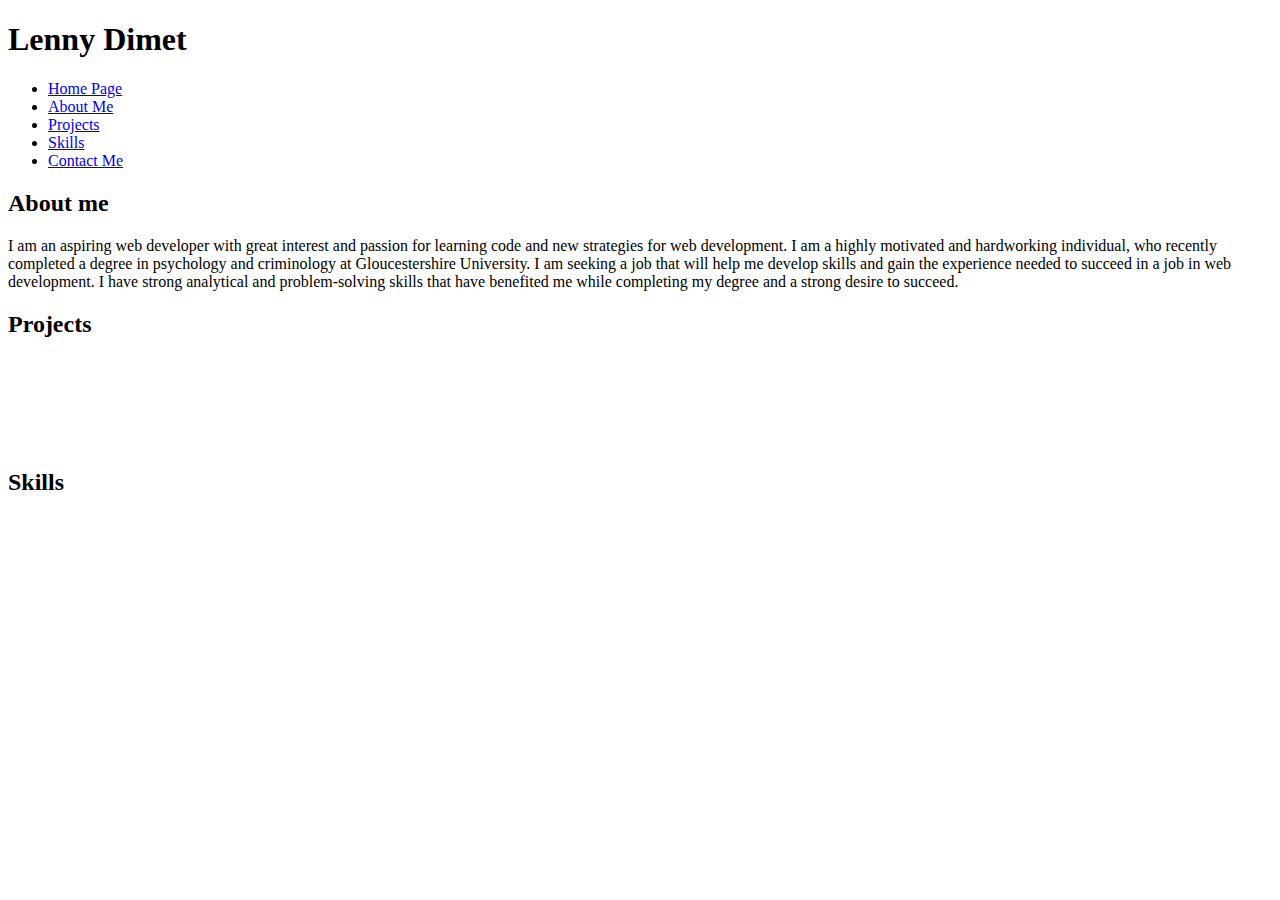
==== index.html @ 75a84b26 "home edit one" ====
<!DOCTYPE html>
<html lang="en">
<head>
    <meta charset="UTF-8">
    <meta http-equiv="X-UA-Compatible" content="IE=edge">
    <meta name="viewport" content="width=device-width, initial-scale=1.0">
    <title>Home Page</title>
    <link href="style.css" type="text/css" rel="stylesheet">
    
</head>
<body>
    <header> 
        <h1>Lenny Dimet</h1>
    </header>
    <nav>
        <ul>
            <li><a href="index.html">Home Page</a></li>
            <li><a href="#about">About Me</a></li>
            <li><a href="#projects">Projects</a></li>
            <li><a href="#skills">Skills</a></li>
            <li><a href="index.html">Contact Me</a></li>
        </ul>
    </nav>
    <main>
        <h2>About me</h2>
        <p>I am an aspiring web developer with great interest and passion for learning code and new strategies for web development. I am a highly motivated and hardworking individual, who recently completed a degree in psychology and criminology at Gloucestershire University. I am seeking a  job that will help me develop skills and gain the experience needed to succeed in a  job in web development. I have strong analytical and problem-solving skills that have benefited me while completing my degree and a strong desire to succeed.</p>
        <h2 id="projects">Projects</h2>
        <div id="project container">
            <!--Add here the party one-->
            <div id="project-1">
                <img>
                <h3></h3>
            </div>
            <!--add the starting one-->
            <div id="project-2">
                <img>
                <h3></h3>
            </div>
            <!--add here the random word one-->
            <div id="project-3">
                <img>
                <h3></h3>
            </div>
        </div>
        <h2>Skills</h2>
        <!--list here all the programming languages you have done so far-->
    </main>
    <footer>
        
    </footer>



    <script src="/script.js" type="text/javascript"></script>
</body>
</html>
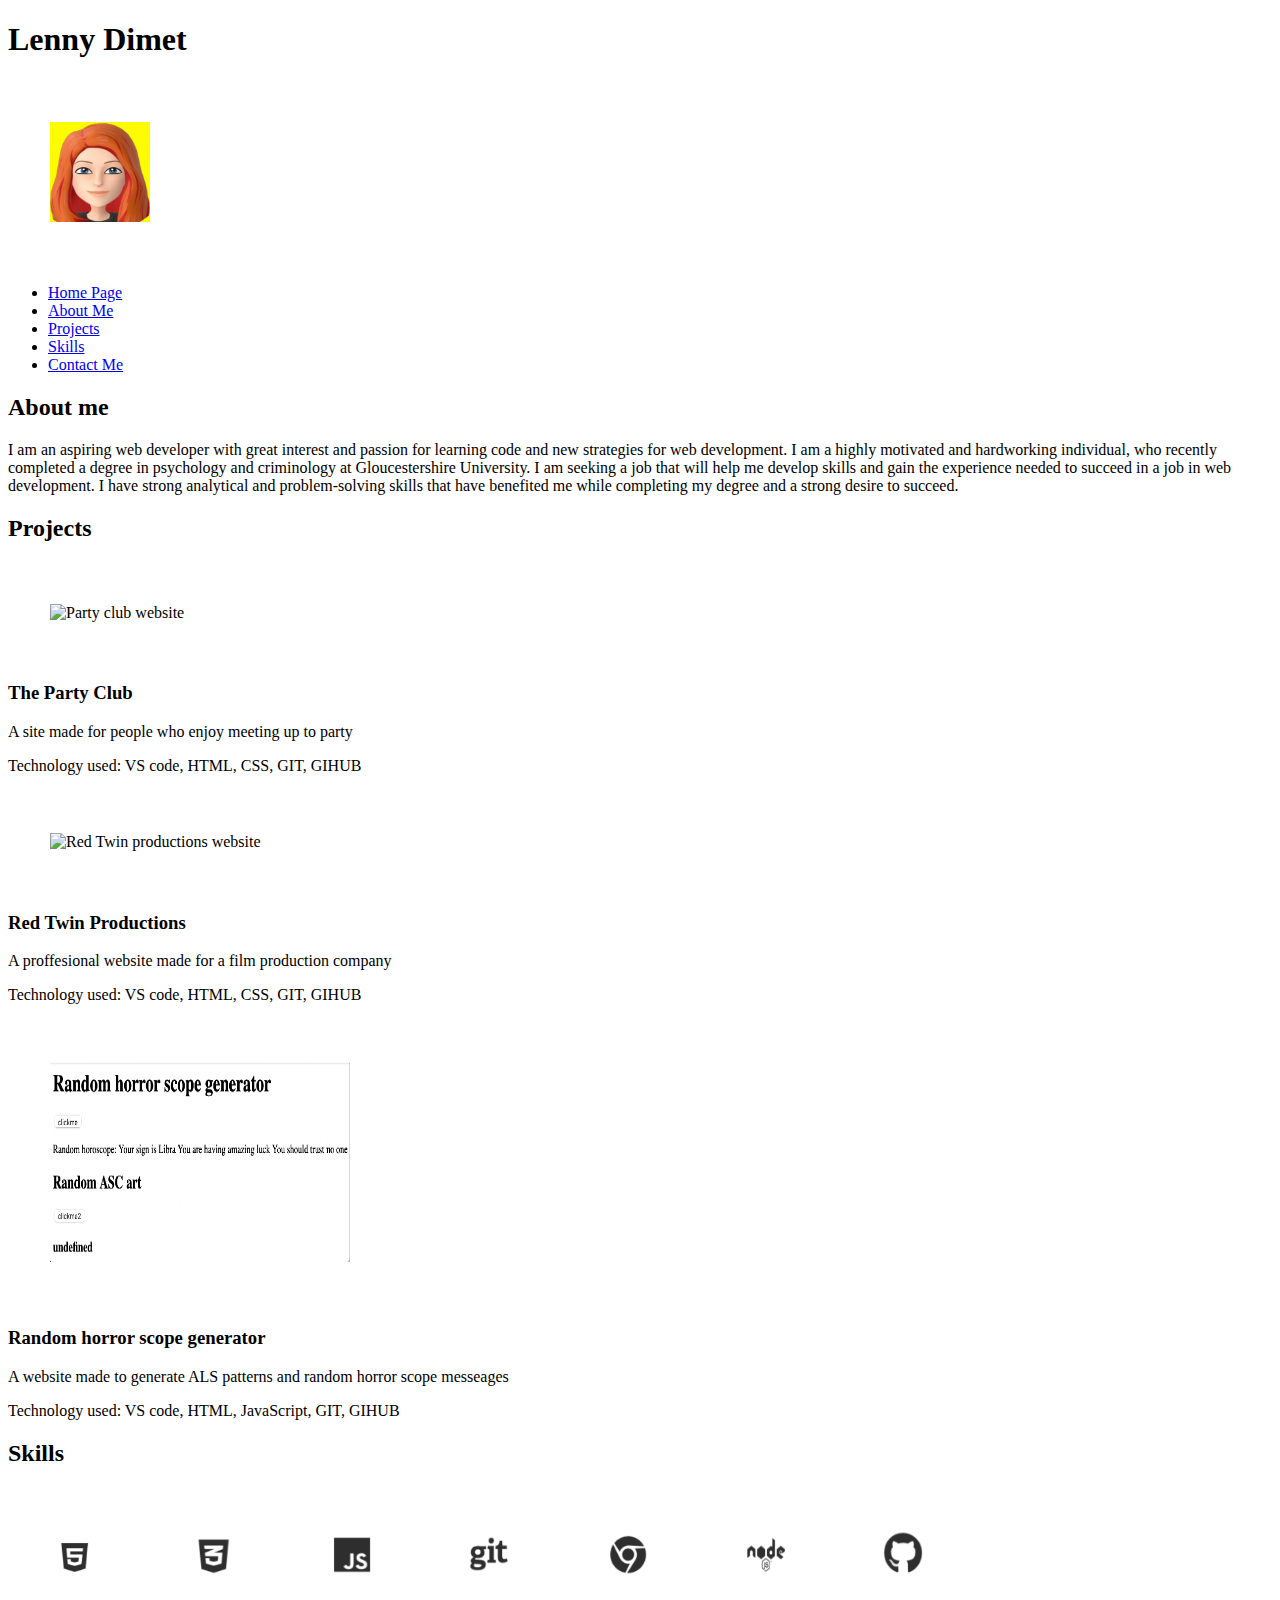
==== commit 12ccb466: "website without js" ====
--- a/index.html
+++ b/index.html
@@ -11,6 +11,7 @@
 <body>
     <header> 
         <h1>Lenny Dimet</h1>
+        <img id="bitmoji" src="/img/bitmoji.png">
     </header>
     <nav>
         <ul>
@@ -18,7 +19,7 @@
             <li><a href="#about">About Me</a></li>
             <li><a href="#projects">Projects</a></li>
             <li><a href="#skills">Skills</a></li>
-            <li><a href="index.html">Contact Me</a></li>
+            <li><a href="contact.html">Contact Me</a></li>
         </ul>
     </nav>
     <main>
@@ -28,22 +29,43 @@
         <div id="project container">
             <!--Add here the party one-->
             <div id="project-1">
-                <img>
-                <h3></h3>
+                <img src="/img/partyclub.png" alt="Party club website">
+                <h3>The Party Club</h3>
+                <p>A site made for people who enjoy meeting up to party</p>
+                <p>Technology used: VS code, HTML, CSS, GIT, GIHUB</p>
             </div>
             <!--add the starting one-->
             <div id="project-2">
-                <img>
-                <h3></h3>
+                <img src="/img/redTwin.png" alt="Red Twin productions website">
+                <h3>Red Twin Productions</h3>
+                <p>A proffesional website made for a film production company</p>
+                <p>Technology used: VS code, HTML, CSS, GIT, GIHUB</p>
             </div>
             <!--add here the random word one-->
             <div id="project-3">
-                <img>
-                <h3></h3>
+                <img src="/img/random.png" alt="Random horror scope website">
+                <h3>Random horror scope generator</h3>
+                <p>A website made to generate ALS patterns and random horror scope messeages</p>
+                <p>Technology used: VS code, HTML, JavaScript, GIT, GIHUB</p>
             </div>
         </div>
         <h2>Skills</h2>
         <!--list here all the programming languages you have done so far-->
+        <div id="skills container">
+            <img class="logo" src="/img/hmtl-logo.png" alt="html5 logo" >
+            <img class="logo" src="/img/css-logo.png" alt="css logo">
+            <img class="logo" src="/img/javascript-logo.png" alt="JavaScript logo">
+            <img class="logo" src="/img/git-logo.png" alt="git logo">
+            <img class="logo" src="/img/chrome-logo.png" alt="chrome logo">
+            <img class="logo" src="/img/node.js-logo.png" alt="node.js logo">
+            <img class="logo" src="/img/github-logo.png" alt="github logo">
+           
+
+            
+
+
+
+        </div>
     </main>
     <footer>
         
--- a/style.css
+++ b/style.css
@@ -0,0 +1,22 @@
+img {
+    height: 200px;
+    width: 300px;
+    padding: 10px 10px;
+    margin: 2rem;
+}
+
+.logo {
+    height: 50px;
+    width: 50px;
+    padding: 10px 10px;
+    margin: 2rem;
+
+}
+#bitmoji {
+    height: 100px;
+    width: 100px;
+    padding: 10px 10px;
+    margin: 2rem;
+
+
+}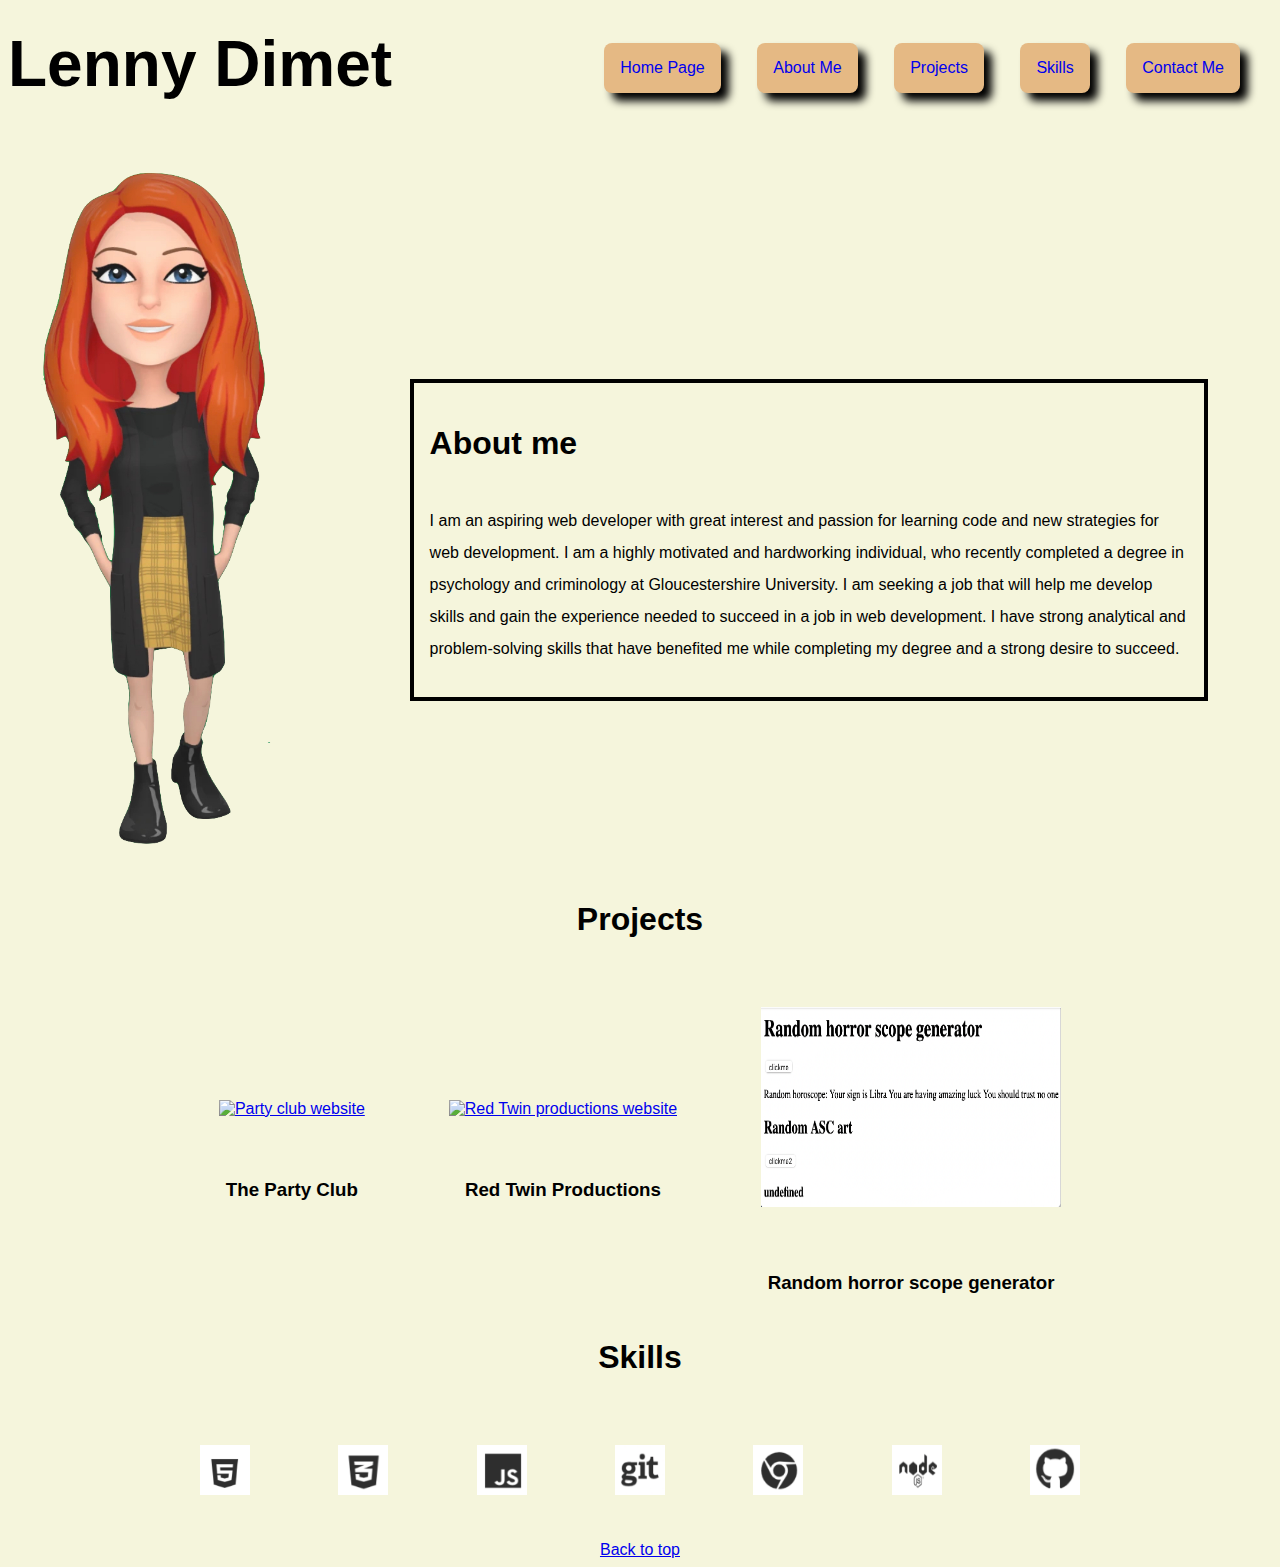
==== commit b57a41f1: "webtite without js2" ====
--- a/index.html
+++ b/index.html
@@ -5,74 +5,81 @@
     <meta http-equiv="X-UA-Compatible" content="IE=edge">
     <meta name="viewport" content="width=device-width, initial-scale=1.0">
     <title>Home Page</title>
-    <link href="style.css" type="text/css" rel="stylesheet">
-    
+    <link href="/css/home.css" type="text/css" rel="stylesheet">
+     
 </head>
 <body>
-    <header> 
-        <h1>Lenny Dimet</h1>
-        <img id="bitmoji" src="/img/bitmoji.png">
+    <header>
+        <h1 id="top">Lenny Dimet</h1>
     </header>
     <nav>
         <ul>
             <li><a href="index.html">Home Page</a></li>
-            <li><a href="#about">About Me</a></li>
+            <li><a href="#aboutMe">About Me</a></li>
             <li><a href="#projects">Projects</a></li>
             <li><a href="#skills">Skills</a></li>
             <li><a href="contact.html">Contact Me</a></li>
         </ul>
     </nav>
     <main>
-        <h2>About me</h2>
-        <p>I am an aspiring web developer with great interest and passion for learning code and new strategies for web development. I am a highly motivated and hardworking individual, who recently completed a degree in psychology and criminology at Gloucestershire University. I am seeking a  job that will help me develop skills and gain the experience needed to succeed in a  job in web development. I have strong analytical and problem-solving skills that have benefited me while completing my degree and a strong desire to succeed.</p>
-        <h2 id="projects">Projects</h2>
-        <div id="project container">
-            <!--Add here the party one-->
-            <div id="project-1">
-                <img src="/img/partyclub.png" alt="Party club website">
-                <h3>The Party Club</h3>
-                <p>A site made for people who enjoy meeting up to party</p>
-                <p>Technology used: VS code, HTML, CSS, GIT, GIHUB</p>
+        <img id="bitmoji" src="/img/bitmoji2.png" alt="a bitmoji of myself">
+        <article id="aboutMe">
+            <h2>About me</h2>
+            <p>I am an aspiring web developer with great interest and passion for learning code and new strategies for web development.
+               I am a highly motivated and hardworking individual,
+                who recently completed a degree in psychology and criminology at Gloucestershire University. 
+                I am seeking a  job that will help me develop skills and gain the experience needed to succeed in a  job in web development. 
+                I have strong analytical and problem-solving skills that have benefited me while completing my degree and a strong desire to succeed.</p>
+        </article>
+    <h2 id="projects">Projects</h2>
+    
+    <div class="project-container">
+        <!--Add here the party one-->
+
+        <div class="project card">
+          <div class="card_inner">
+            <div class="card_face card_face--front">
+              <div class="card_content">
+                <div class="card_header">
+                    <a href="https://github.com/Mersand5/The-Party-Club" target="_blank"><img src="/img/partyclub.png" alt="Party club website"></a>
+                    <h3>The Party Club</h3>
+                </div>
+               
+              </div>
+                
             </div>
-            <!--add the starting one-->
-            <div id="project-2">
-                <img src="/img/redTwin.png" alt="Red Twin productions website">
-                <h3>Red Twin Productions</h3>
-                <p>A proffesional website made for a film production company</p>
-                <p>Technology used: VS code, HTML, CSS, GIT, GIHUB</p>
-            </div>
-            <!--add here the random word one-->
-            <div id="project-3">
-                <img src="/img/random.png" alt="Random horror scope website">
-                <h3>Random horror scope generator</h3>
-                <p>A website made to generate ALS patterns and random horror scope messeages</p>
-                <p>Technology used: VS code, HTML, JavaScript, GIT, GIHUB</p>
-            </div>
+          </div>
+      
         </div>
-        <h2>Skills</h2>
-        <!--list here all the programming languages you have done so far-->
-        <div id="skills container">
-            <img class="logo" src="/img/hmtl-logo.png" alt="html5 logo" >
-            <img class="logo" src="/img/css-logo.png" alt="css logo">
-            <img class="logo" src="/img/javascript-logo.png" alt="JavaScript logo">
-            <img class="logo" src="/img/git-logo.png" alt="git logo">
-            <img class="logo" src="/img/chrome-logo.png" alt="chrome logo">
-            <img class="logo" src="/img/node.js-logo.png" alt="node.js logo">
-            <img class="logo" src="/img/github-logo.png" alt="github logo">
-           
+        <!--add the starting one-->
+        <div class="project">
+            <a href="https://github.com/Mersand5/Red-Twin-production-company" target="_blank" ><img src="/img/redTwin.png" alt="Red Twin productions website"></a>
+            <h3>Red Twin Productions</h3>  
+        </div>
+        <!--add here the random word one-->
+        <div class="project">
+            <a href="https://github.com/Mersand5/Random-Messeage-Generator" target="_blank"><img src="/img/random.png" alt="Random horror scope website"></a>
+            <h3>Random horror scope generator</h3>
+        </div>
+    </div>
+    <h2 id="skills">Skills</h2>
+    <!--list here all the programming languages you have done so far-->
+    <div id="skills-container">
+        <img class="logo" src="/img/hmtl-logo.png" alt="html5 logo" >
+        <img class="logo" src="/img/css-logo.png" alt="css logo">
+        <img class="logo" src="/img/javascript-logo.png" alt="JavaScript logo">
+        <img class="logo" src="/img/git-logo.png" alt="git logo">
+        <img class="logo" src="/img/chrome-logo.png" alt="chrome logo">
+        <img class="logo" src="/img/node.js-logo.png" alt="node.js logo">
+        <img class="logo" src="/img/github-logo.png" alt="github logo">
+    
+    </div>
 
-            
-
-
-
-        </div>
     </main>
     <footer>
+        <a href="#top">Back to top</a>
         
     </footer>
-
-
-
     <script src="/script.js" type="text/javascript"></script>
 </body>
 </html>--- a/css/home.css
+++ b/css/home.css
@@ -0,0 +1,141 @@
+html {
+    font-size: 16px;
+    font-family: Arial, Helvetica, sans-serif;
+}
+body {
+    background-color: beige;
+}
+header {
+    height: 5rem;
+    margin-top: -1rem;
+    width: 40%;
+    position: relative;
+    margin-bottom: 4rem;
+    
+
+}
+
+
+h1 {
+    text-align: center;
+    font-size: 4rem;
+    display: flex;
+    top: 0rem;
+    position: relative;
+    width: 100%;
+    height: auto;
+    margin-right: 2rem;
+  
+
+   
+} 
+
+nav {
+    float: right;
+}
+nav ul {
+    margin-top: -8rem;
+}
+ul li {
+    margin-top: 0rem;
+}
+
+nav ul li {
+    padding: 1rem;
+    margin: 0;
+    list-style-type: none;
+    background-color: rgb(229, 185, 132);
+    border-radius: 0.5rem;
+    text-align: center;
+    display: inline-block;
+  
+    margin-right: 2rem;
+    box-shadow: 0.5em  0.5em  0.5em black;
+    
+ 
+
+}
+nav ul li a {
+    text-decoration: none;
+  
+}
+
+#bitmoji{
+    height: 700px;
+}
+
+#aboutMe {
+    float: right;
+    border: 0.25rem solid black;
+    margin-right: 4rem;
+    margin-top: 13rem;
+    width: 60%;
+    height: 40%;
+    padding: 1rem;
+    position: relative;
+    display: block;
+}
+
+#aboutMe  h2 {
+    text-align: center;
+    font-size: 2rem;
+    display: inline-flex;
+  
+}
+#aboutMe p {
+    font-size: 1rem;
+    height: 40%;
+    line-height: 2rem;
+}
+#projects {
+    text-align: center;
+    font-size: 2rem;
+}
+
+.project img {
+    height: 200px;
+    width: 300px;
+    padding: 10px 10px;
+    margin: 2rem;
+}
+
+.project-container {
+    display: inline-flex;
+    width: 100%;
+    max-width: 90rem;
+    height: auto;
+    flex-wrap: wrap;
+    align-items: center;
+    justify-content: center;
+    text-align: center;
+}
+#skills{
+    text-align: center;
+    align-content: center;
+    font-size: 2rem;
+   
+}
+.logo {
+    height: 50px;
+    width: 50px;
+    padding: 10px 10px;
+    margin: 2rem;
+    align-items: center;
+    justify-content:space-between;
+    text-align: center;
+}
+#skills-container {
+    width: 100%;
+    align-items: center;
+    justify-content:space-between;
+    text-align: center;
+
+}
+footer{
+    align-items: center;
+    justify-content:space-between;
+    text-align: center;
+
+}
+    
+
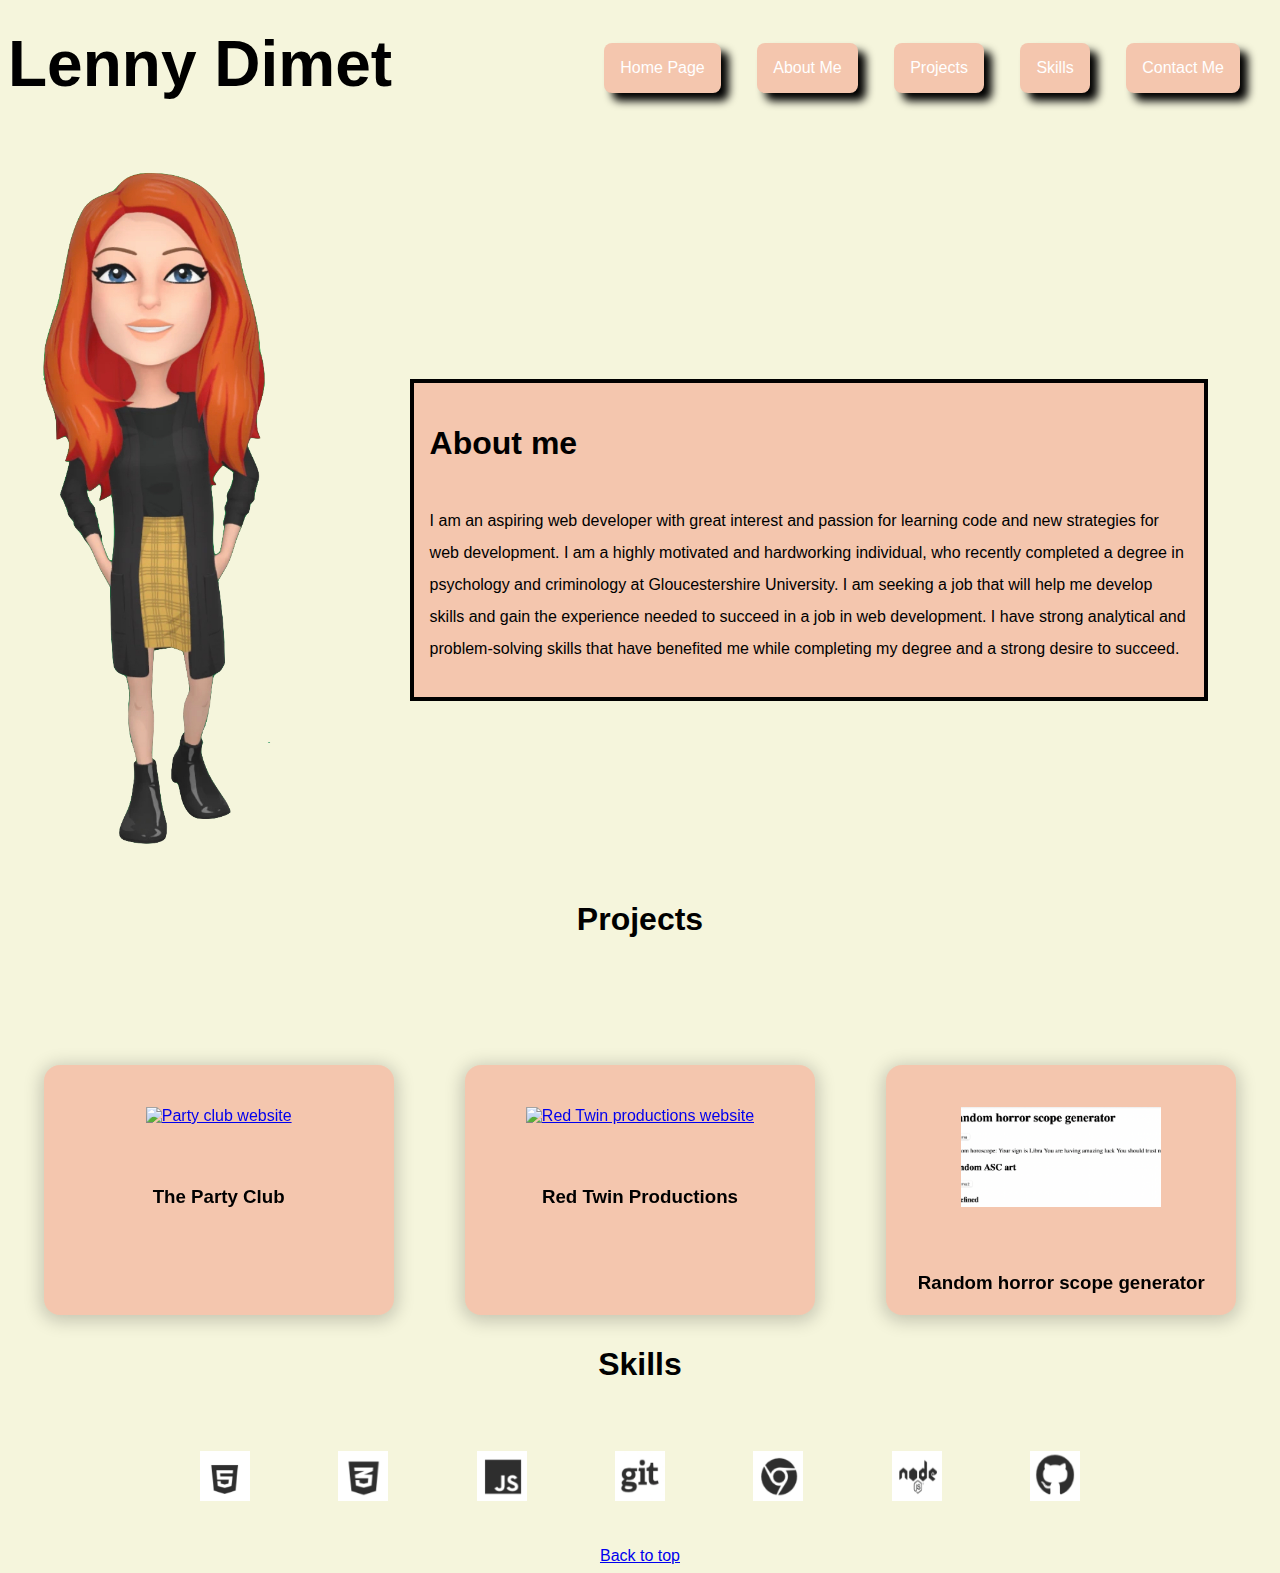
==== commit 5791095d: "adding flip functionality" ====
--- a/index.html
+++ b/index.html
@@ -39,32 +39,65 @@
         <div class="project card">
           <div class="card_inner">
             <div class="card_face card_face--front">
+                <a href="https://github.com/Mersand5/The-Party-Club" target="_blank"><img src="/img/partyclub.png" alt="Party club website"></a>
+                <h3>The Party Club</h3>
+            </div>
+            <div class="card_face card_face--back">
               <div class="card_content">
                 <div class="card_header">
-                    <a href="https://github.com/Mersand5/The-Party-Club" target="_blank"><img src="/img/partyclub.png" alt="Party club website"></a>
-                    <h3>The Party Club</h3>
+                  <h3>The Party Club</h3>
                 </div>
-               
+                <div class="card_body">
+                    <p>A site made for people who enjoy meeting up to party</p>
+                    <p>Technology used: VS code, HTML, CSS, GIT, GIHUB</p>
+                </div>
               </div>
-                
             </div>
           </div>
-      
         </div>
-        <!--add the starting one-->
-        <div class="project">
-            <a href="https://github.com/Mersand5/Red-Twin-production-company" target="_blank" ><img src="/img/redTwin.png" alt="Red Twin productions website"></a>
-            <h3>Red Twin Productions</h3>  
-        </div>
-        <!--add here the random word one-->
-        <div class="project">
-            <a href="https://github.com/Mersand5/Random-Messeage-Generator" target="_blank"><img src="/img/random.png" alt="Random horror scope website"></a>
-            <h3>Random horror scope generator</h3>
-        </div>
-    </div>
-    <h2 id="skills">Skills</h2>
+     
+        <div class="project card2">
+            <div class="card_inner2">
+              <div class="card_face2 card_face--front2">
+                <a href="https://github.com/Mersand5/Red-Twin-production-company" target="_blank" ><img src="/img/redTwin.png" alt="Red Twin productions website"></a>
+                <h3>Red Twin Productions</h3>      
+              </div>
+              <div class="card_face2 card_face--back2">
+                <div class="card_content2">
+                  <div class="card_header2">
+                    <h3>Red Twin Productions</h3>
+                  </div>
+                  <div class="card_body2">
+                    <p>A proffesional website made for a film production company</p>
+                    <p>Technology used: VS code, HTML, CSS, GIT, GIHUB</p>        
+                  </div>
+                </div>
+              </div>
+            </div>
+          </div>
+          <div class="project card3">
+            <div class="card_inner3">
+              <div class="card_face3 card_face--front3">
+                <img src="/img/random.png" alt="Random horror scope website">
+                <h3>Random horror scope generator</h3>
+              </div>
+              <div class="card_face3 card_face--back3">
+                <div class="card_content3">
+                  <div class="card_header3">
+                    <h3>Random horror scope generator</h3>
+                  </div>
+                  <div class="card_body3">
+                    <p>A website made to generate ALS patterns and random horror scope messeages</p>
+                    <p>Technology used: VS code, HTML, JavaScript, GIT, GIHUB</p>
+                  </div>
+                </div>
+              </div>
+            </div>
+          </div>
+    </div> 
+      <h2 id="skills">Skills</h2> 
     <!--list here all the programming languages you have done so far-->
-    <div id="skills-container">
+      <div id="skills-container">
         <img class="logo" src="/img/hmtl-logo.png" alt="html5 logo" >
         <img class="logo" src="/img/css-logo.png" alt="css logo">
         <img class="logo" src="/img/javascript-logo.png" alt="JavaScript logo">
@@ -79,7 +112,7 @@
     <footer>
         <a href="#top">Back to top</a>
         
-    </footer>
+    </footer> 
     <script src="/script.js" type="text/javascript"></script>
 </body>
 </html>--- a/css/home.css
+++ b/css/home.css
@@ -3,7 +3,7 @@
     font-family: Arial, Helvetica, sans-serif;
 }
 body {
-    background-color: beige;
+   background-color: beige;
 }
 header {
     height: 5rem;
@@ -11,8 +11,6 @@
     width: 40%;
     position: relative;
     margin-bottom: 4rem;
-    
-
 }
 
 
@@ -25,9 +23,6 @@
     width: 100%;
     height: auto;
     margin-right: 2rem;
-  
-
-   
 } 
 
 nav {
@@ -44,7 +39,7 @@
     padding: 1rem;
     margin: 0;
     list-style-type: none;
-    background-color: rgb(229, 185, 132);
+    background-color: rgb(244, 198, 174);
     border-radius: 0.5rem;
     text-align: center;
     display: inline-block;
@@ -57,6 +52,7 @@
 }
 nav ul li a {
     text-decoration: none;
+    color: #fff;
   
 }
 
@@ -65,6 +61,7 @@
 }
 
 #aboutMe {
+    background-color: rgb(244, 198, 174);
     float: right;
     border: 0.25rem solid black;
     margin-right: 4rem;
@@ -93,10 +90,12 @@
 }
 
 .project img {
-    height: 200px;
-    width: 300px;
+    height: 100px;
+    width: 200px;
+    object-fit: cover;
     padding: 10px 10px;
     margin: 2rem;
+    
 }
 
 .project-container {
@@ -108,6 +107,196 @@
     align-items: center;
     justify-content: center;
     text-align: center;
+}
+.card {
+    margin: 100px auto 0;
+    width: 350px;
+    height: 250px;
+}
+.card_inner {
+    width: 100%;
+    height: 100%;
+    transition: transform 1s;
+    transform-style: preserve-3d;
+    cursor: pointer;
+    position: relative;
+}
+.card_inner.is-flipped {
+    transform: rotateY(180deg);
+}
+.card_face {
+    position: absolute;
+    width: 100%;
+    height: 100%;
+    backface-visibility: hidden;
+    -webkit-backface-visibility: hidden;
+    overflow: hidden;
+    border-radius: 16px;
+    box-shadow: 0px 3px 18px 3px rgba(0, 0, 0, 0.2);
+}
+
+.card_face--front{
+    background-color: rgb(244, 198, 174);
+    
+  
+}
+
+.card_face--back {
+    background-color: rgb(237, 175, 247);
+    transform: rotateY(180deg);
+   
+}
+.card_content {
+    width: 100%;
+    height: 100%;
+    text-align: center;
+    align-content: center;
+    line-height: 2.2rem;
+}
+.card_header{
+    position: relative;
+    padding: auto;
+}
+.card_header:after{
+    content:'';
+    display: block;
+    position: absolute;
+    top: 0;
+    left: 0;
+    right: 0;
+    bottom: 0;
+    z-index: -1;
+    border-radius: 0 0 50% 0;
+    background-color: rgb(244, 198, 174);
+
+    
+}
+.card2 {
+    margin: 100px auto 0;
+    width: 350px;
+    height: 250px;
+}
+.card_inner2 {
+    width: 100%;
+    height: 100%;
+    transition: transform 1s;
+    transform-style: preserve-3d;
+    cursor: pointer;
+    position: relative;
+}
+.card_inner2.is-flipped2 {
+    transform: rotateY(180deg);
+}
+.card_face2 {
+    position: absolute;
+    width: 100%;
+    height: 100%;
+    backface-visibility: hidden;
+    -webkit-backface-visibility: hidden;
+    overflow: hidden;
+    border-radius: 16px;
+    box-shadow: 0px 3px 18px 3px rgba(0, 0, 0, 0.2);
+}
+
+.card_face--front2{
+    background-color: rgb(244, 198, 174);
+    
+  
+}
+
+.card_face--back2 {
+    background-color: rgb(237, 175, 247);
+    transform: rotateY(180deg);
+   
+}
+.card_content2 {
+    width: 100%;
+    height: 100%;
+    text-align: center;
+    align-content: center;
+    line-height: 2.2rem;
+}
+.card_header2{
+    position: relative;
+    padding: auto;
+}
+.card_header2:after{
+    content:'';
+    display: block;
+    position: absolute;
+    top: 0;
+    left: 0;
+    right: 0;
+    bottom: 0;
+    z-index: -1;
+    border-radius: 0 0 50% 0;
+    background-color: rgb(244, 198, 174);
+
+    
+}
+
+.card3 {
+    margin: 100px auto 0;
+    width: 350px;
+    height: 250px;
+}
+.card_inner3 {
+    width: 100%;
+    height: 100%;
+    transition: transform 1s;
+    transform-style: preserve-3d;
+    cursor: pointer;
+    position: relative;
+}
+.card_inner3.is-flipped3 {
+    transform: rotateY(180deg);
+}
+.card_face3 {
+    position: absolute;
+    width: 100%;
+    height: 100%;
+    backface-visibility: hidden;
+    -webkit-backface-visibility: hidden;
+    overflow: hidden;
+    border-radius: 16px;
+    box-shadow: 0px 3px 18px 3px rgba(0, 0, 0, 0.2);
+}
+
+.card_face--front3{
+    background-color: rgb(244, 198, 174);
+    
+  
+}
+
+.card_face--back3 {
+    background-color: rgb(237, 175, 247);
+    transform: rotateY(180deg);
+   
+}
+.card_content3 {
+    width: 100%;
+    height: 100%;
+    text-align: center;
+    align-content: center;
+    line-height: 2.2rem;
+}
+.card_header3{
+    position: relative;
+    padding: auto;
+}
+.card_header3:after{
+    content:'';
+    display: block;
+    position: absolute;
+    top: 0;
+    left: 0;
+    right: 0;
+    bottom: 0;
+    z-index: -1;
+    border-radius: 0 0 50% 0;
+    background-color: rgb(244, 198, 174);
+
+    
 }
 #skills{
     text-align: center;
@@ -137,5 +326,16 @@
     text-align: center;
 
 }
-    
-
+@media screen and (max-width: 1100px) {
+    nav ul li {
+        width: 100%
+    }
+    header {
+        height: 5rem;
+        margin-top: 4rem;
+        width: 100%;
+        position: relative;
+        margin-bottom: 4rem;
+    }
+    
+}